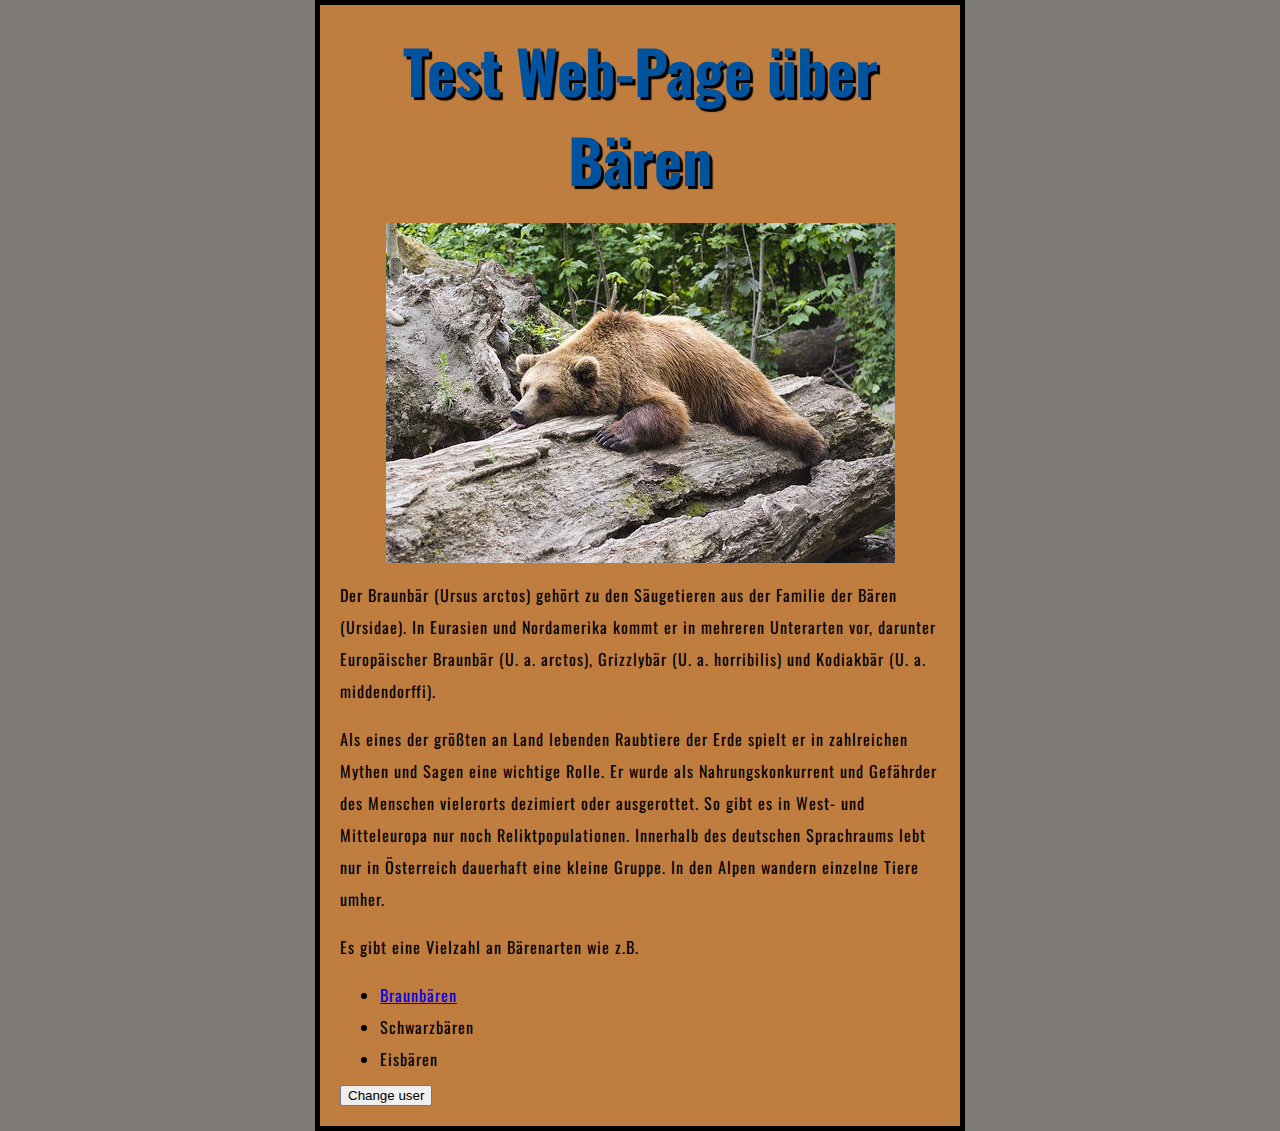
==== index.html @ b3c58982 "Add files via upload" ====
<!DOCTYPE html>
<html>
  <head>
    <meta charset="utf-8">
    <link href="styles/style.css" rel="stylesheet">
    <link href="https://fonts.googleapis.com/css2?family=Oswald:wght@300;500&display=swap" rel="stylesheet">
    <title>My test page</title>
  </head>
  <body>
    <h1>Test Web-Page über Bären</h1>
    <img src="images/bear.jpg" alt="A picture of a bear: a brownbear lying on a tree.">

    <p>Der Braunbär (Ursus arctos) gehört zu den Säugetieren aus der Familie der Bären (Ursidae).
       In Eurasien und Nordamerika kommt er in mehreren Unterarten vor, darunter Europäischer Braunbär
       (U. a. arctos), Grizzlybär (U. a. horribilis) und Kodiakbär (U. a. middendorffi).</p>

    <p>Als eines der größten an Land lebenden Raubtiere der Erde spielt er in zahlreichen Mythen und Sagen
       eine wichtige Rolle. Er wurde als Nahrungskonkurrent und Gefährder des Menschen vielerorts dezimiert
       oder ausgerottet. So gibt es in West- und Mitteleuropa nur noch Reliktpopulationen. Innerhalb des
       deutschen Sprachraums lebt nur in Österreich dauerhaft eine kleine Gruppe. In den Alpen wandern
       einzelne Tiere umher.</p>
    <p> Es gibt eine Vielzahl an Bärenarten wie z.B. </p>

      <ul>
        <li><a href="https://de.wikipedia.org/wiki/Braunb%C3%A4r" >Braunbären</a></li>
        <li> Schwarzbären </li>
        <li> Eisbären </li>
      </ul>

      <button>Change user</button>
      <script src="scripts/main.js"></script>
  </body>
</html>
---- styles/style.css ----
/* Die ganze Website betreffende Anpassungen*/
html {
  font-size: 10px; /* px means "pixels": the base font size is now 10 pixels high  */
  font-family: 'Oswald', sans-serif; /* this should be the rest of the output you got from Google fonts */
}

html {
  background-color: #7E7A76;
}

/* Überschriften*/
h1 {
  font-size: 60px;
  margin: 0;
  padding: 20px 0;
  color: #00539F;
  text-shadow: 3px 3px 1px black;
  text-align: center;
}

/* Paragraphen und Listen*/
p, li {
  font-size: 16px;
  line-height: 2;
  letter-spacing: 1px;
}

/* Body*/

body {
  width: 600px;
  margin: 0 auto;
  background-color: #BF7D3F;
  padding: 0 20px 20px 20px;
  border: 5px solid black;
}

img {
  display: block;
  margin: 0 auto;
}
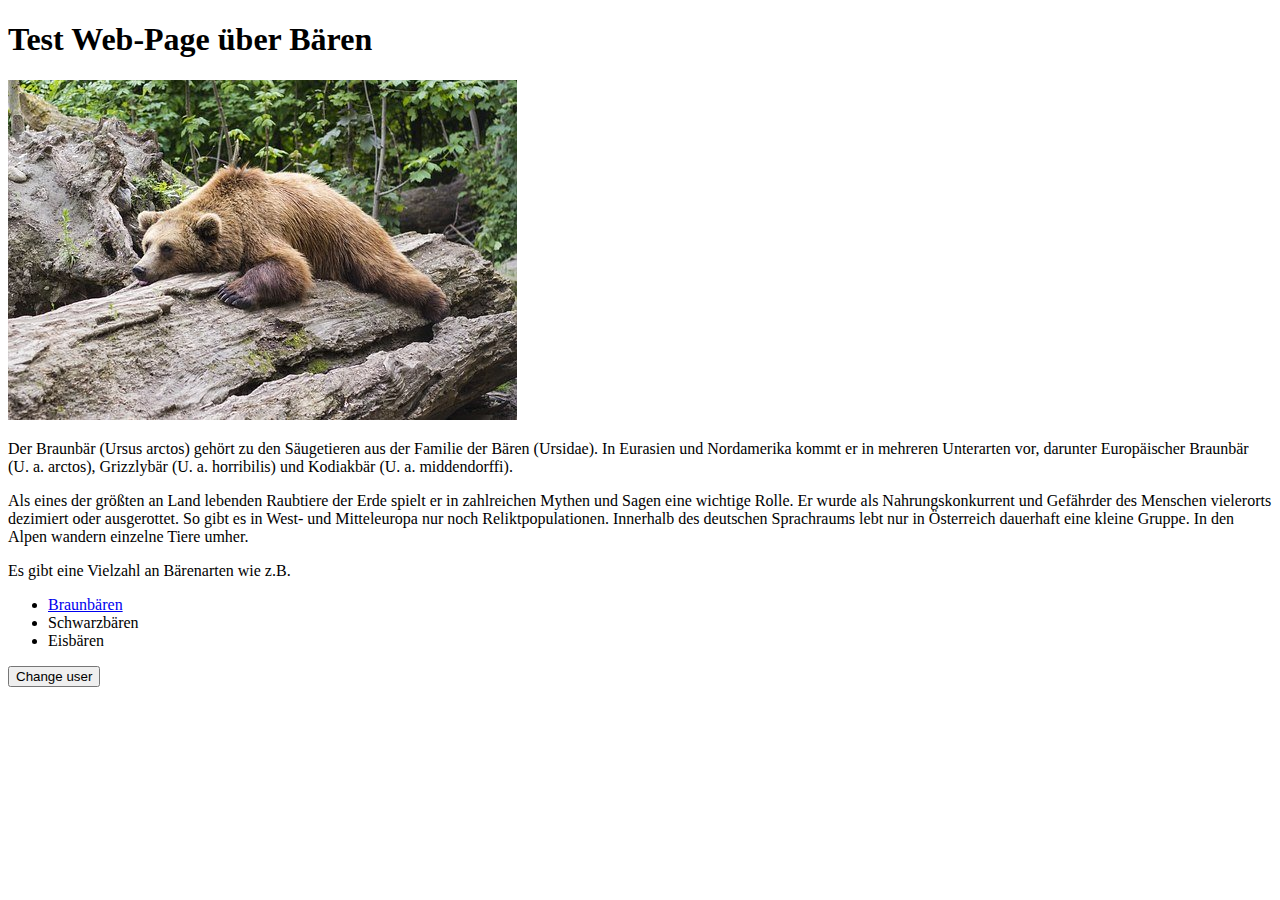
==== commit 8e5b7a2a: "Add files via upload" ====
--- a/index.html
+++ b/index.html
@@ -2,8 +2,11 @@
 <html>
   <head>
     <meta charset="utf-8">
+    <meta name="author" content="Dennis Zopfboi">
+    <meta name"description" content="This is a early test-page to learn Front-End-Developing"
     <link href="styles/style.css" rel="stylesheet">
     <link href="https://fonts.googleapis.com/css2?family=Oswald:wght@300;500&display=swap" rel="stylesheet">
+    <link rel="shortcut icon" href="images/bear-icon.png">
     <title>My test page</title>
   </head>
   <body>
@@ -22,7 +25,7 @@
     <p> Es gibt eine Vielzahl an Bärenarten wie z.B. </p>
 
       <ul>
-        <li><a href="https://de.wikipedia.org/wiki/Braunb%C3%A4r" >Braunbären</a></li>
+        <li><a href="https://de.wikipedia.org/wiki/Braunb%C3%A4r", title="Wikipedia Seite über Braunbären" >Braunbären</a></li>
         <li> Schwarzbären </li>
         <li> Eisbären </li>
       </ul>
--- a/styles/style.css
+++ b/styles/style.css
@@ -6,7 +6,7 @@
 }
 
 html {
-  background-color: #7E7A76;
+  background-color: #161618;
 }
 
 /* Überschriften*/
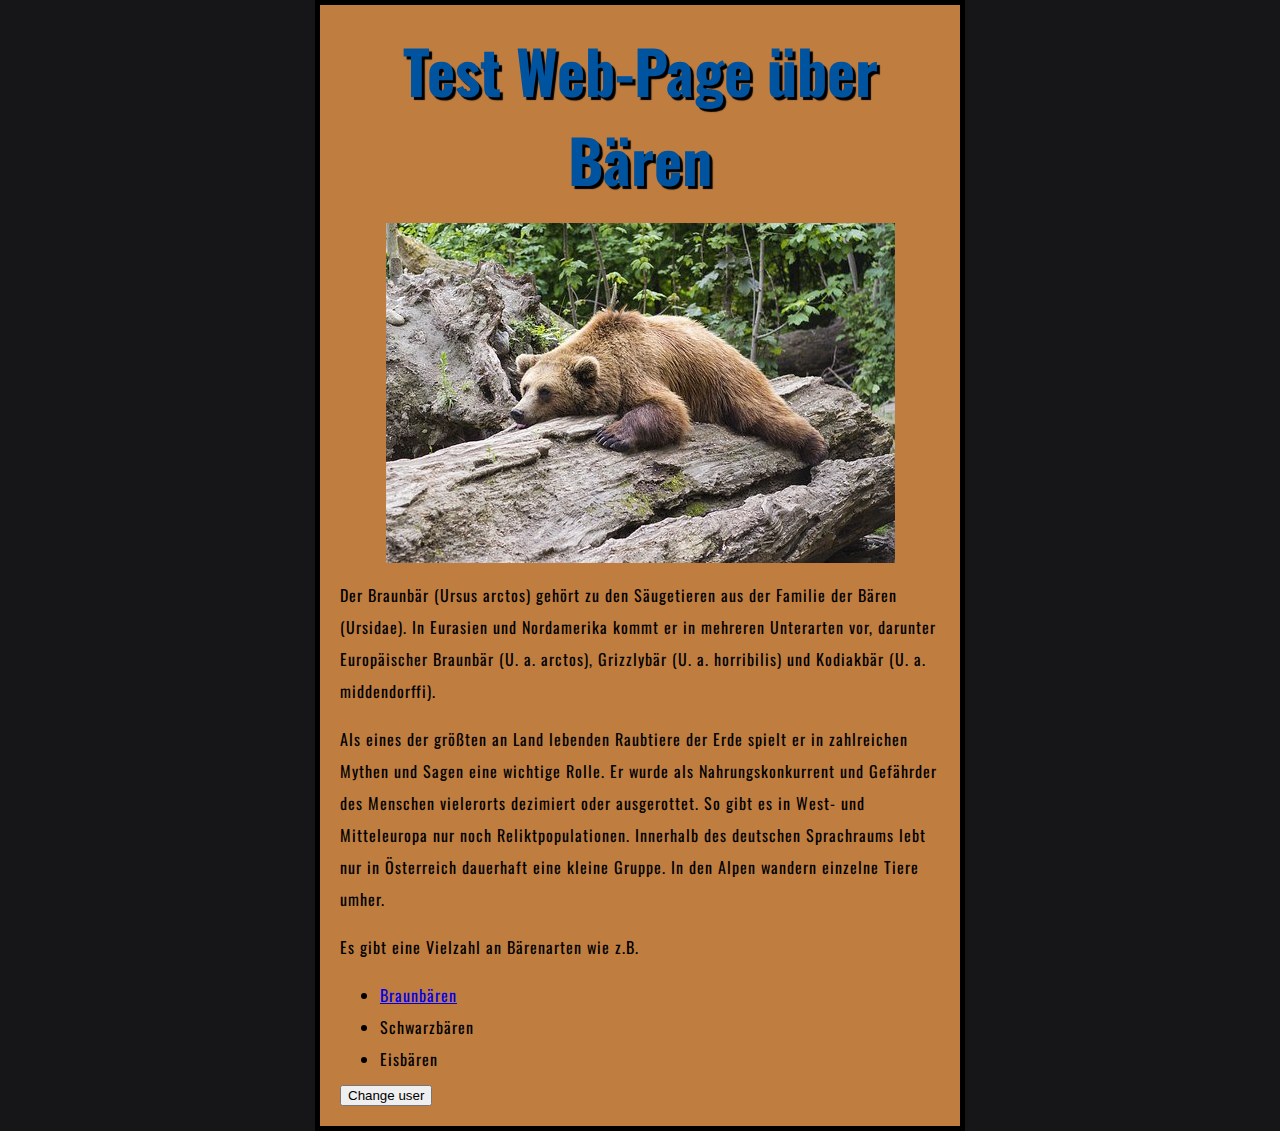
==== commit 365a0e8f: "Add files via upload" ====
--- a/index.html
+++ b/index.html
@@ -3,7 +3,7 @@
   <head>
     <meta charset="utf-8">
     <meta name="author" content="Dennis Zopfboi">
-    <meta name"description" content="This is a early test-page to learn Front-End-Developing"
+    <meta name"description" content="This is a early test-page to learn Front-End-Developing">
     <link href="styles/style.css" rel="stylesheet">
     <link href="https://fonts.googleapis.com/css2?family=Oswald:wght@300;500&display=swap" rel="stylesheet">
     <link rel="shortcut icon" href="images/bear-icon.png">
